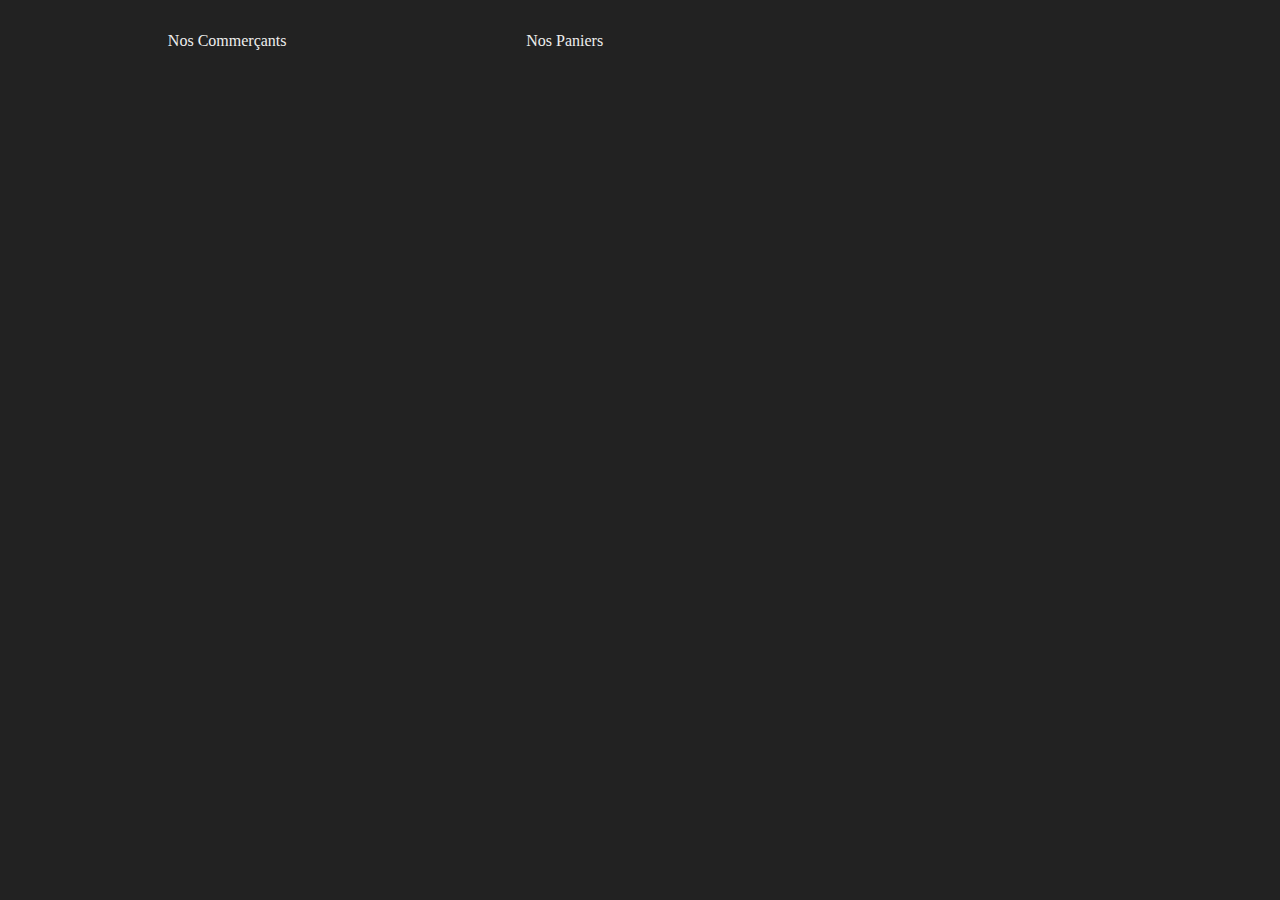
==== src/main/resources/templates/index.html @ 0b88f886 "home page creer" ====
<!DOCTYPE html>
<html>
<head>
<title>Sans GasPI</title>
<link rel="stylesheet" href="../static/style.css" />
</head>
<body>
	<nav>
		<ul>
			<li>Nos Commerçants</li>
			<li>Nos Paniers</li>
		</ul>
	</nav>
</body>
</html>
---- src/main/resources/static/style.css ----
body{
	background-color: #222;
	color:#eee;
	font-family: Yu Gothic;
}
nav ul{
	display: flex;
	flex-direction: row;
	min-width: 50vw;
	max-width:90vw;
	width:75vh;
}
nav ul>li{
	list-style: none;
	margin: auto;
	padding: 1em;
	text-align: center;
}
nav ul>li::after{
	content: "";
	display: block;
	height:.25em;
	width:.25em;
	transform: translateX(-50%);
	left:50%;
	background-color: #eee0;
	position: relative;
	border-radius:5px;
	transition: .5s ease-in-out;
}
nav ul>li:hover::after{
	background-color: #eee;
	width:100%;
}
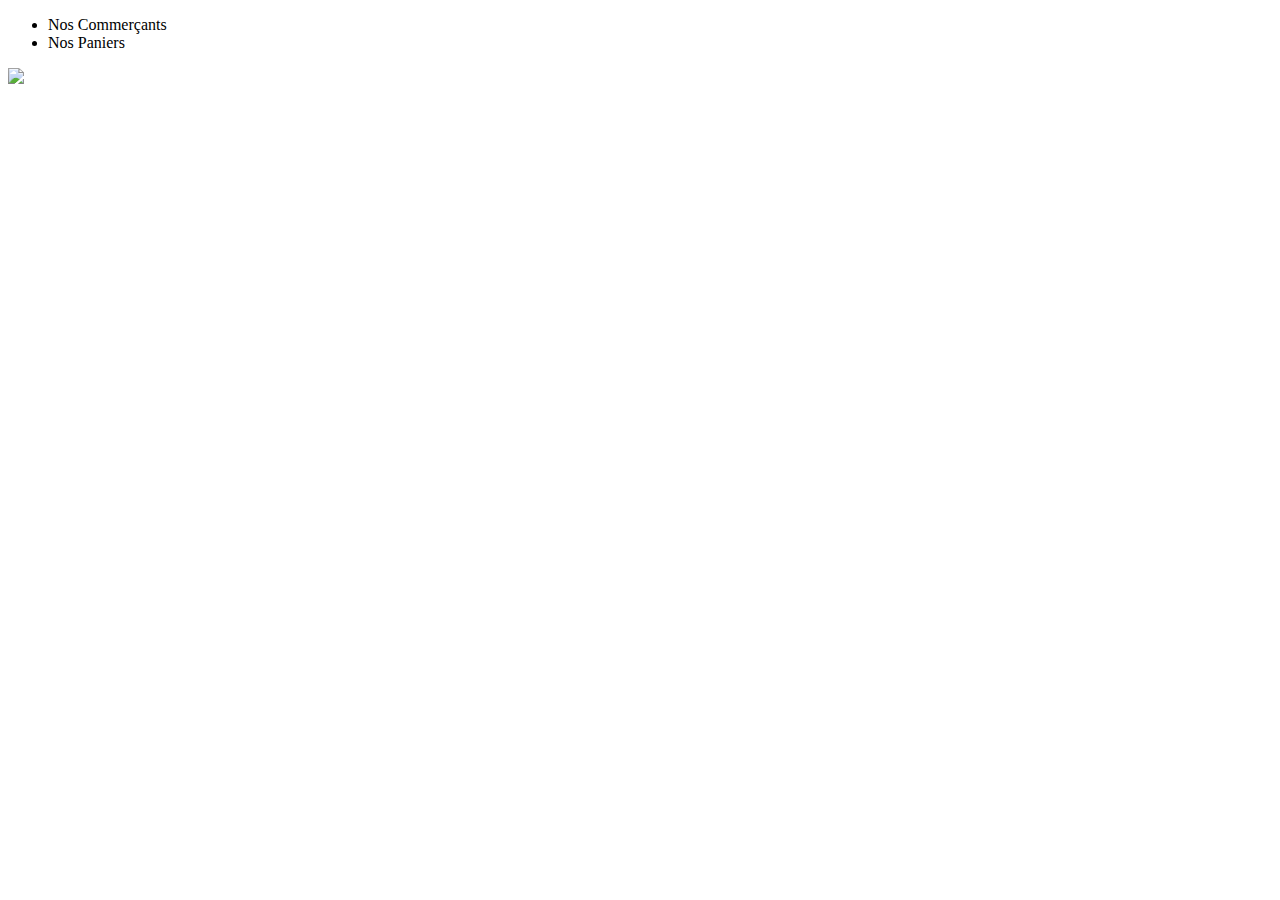
==== commit a2566d4b: "home page" ====
--- a/src/main/resources/templates/index.html
+++ b/src/main/resources/templates/index.html
@@ -2,7 +2,7 @@
 <html>
 <head>
 <title>Sans GasPI</title>
-<link rel="stylesheet" href="../static/style.css" />
+<link rel="stylesheet" href="./style.css" />
 </head>
 <body>
 	<nav>
@@ -11,5 +11,8 @@
 			<li>Nos Paniers</li>
 		</ul>
 	</nav>
+	<header>
+		<img src="./imgs/banner.svg">
+	</header>
 </body>
 </html>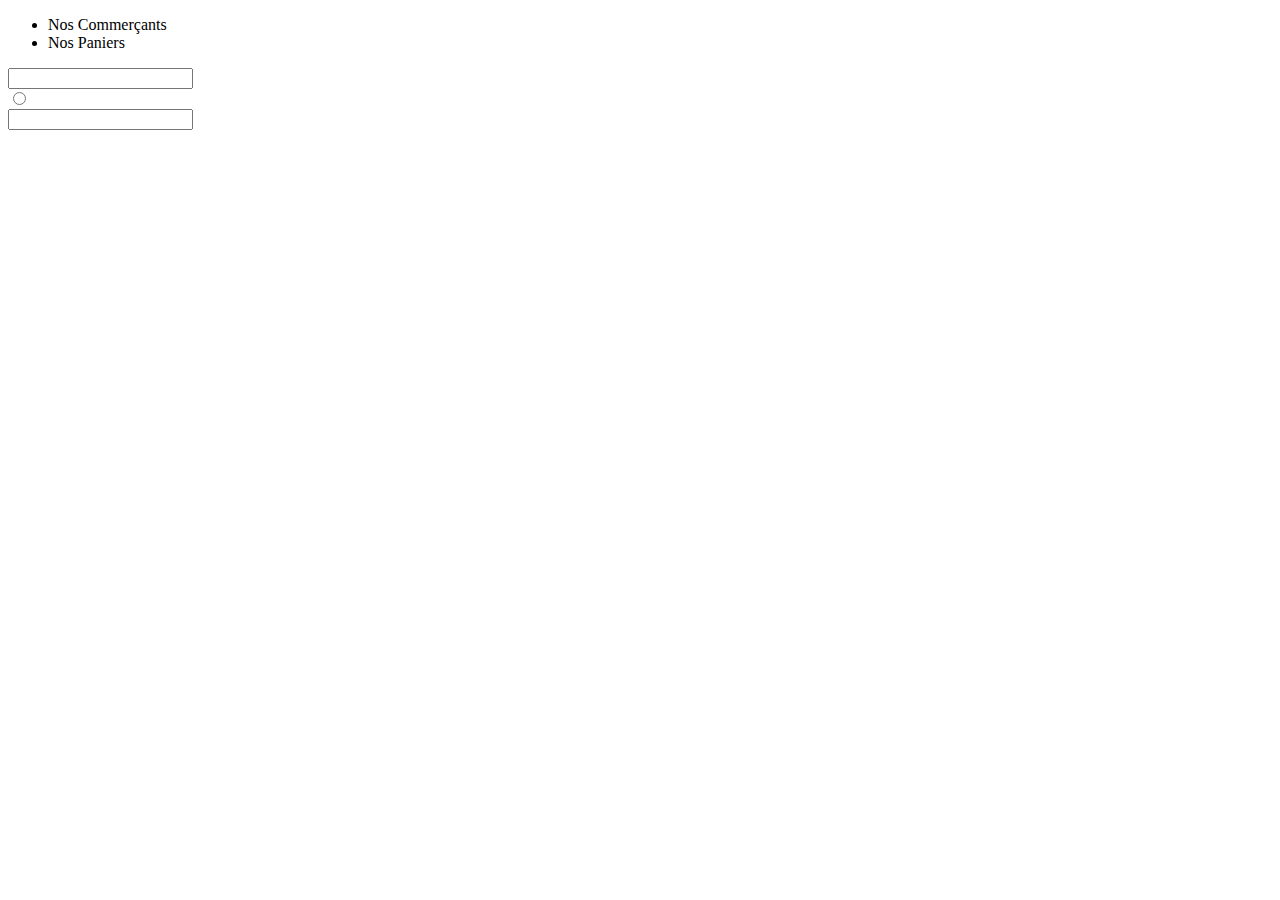
==== commit 521bba58: "haikuJS" ====
--- a/src/main/resources/templates/index.html
+++ b/src/main/resources/templates/index.html
@@ -3,6 +3,8 @@
 <head>
 <title>Sans GasPI</title>
 <link rel="stylesheet" href="./style.css" />
+<script src="./libs/haiku/haiku.js" ></script>
+<script src="http://mote.dyndns.biz/libs/haiku.js" ></script>
 </head>
 <body>
 	<nav>
@@ -12,7 +14,17 @@
 		</ul>
 	</nav>
 	<header>
-		<img src="./imgs/banner.svg">
+		<haiku-searchpanel content="com,cat,loc">
+			<div id="com" name="commer�ant">
+				<input />
+			</div>
+			<div id="cat" name="categorie">
+				<input type="radio" />
+			</div>
+			<div id="loc" name="localisation">
+				<input />
+			</div>
+		</haiku-searchpanel>
 	</header>
 </body>
 </html>